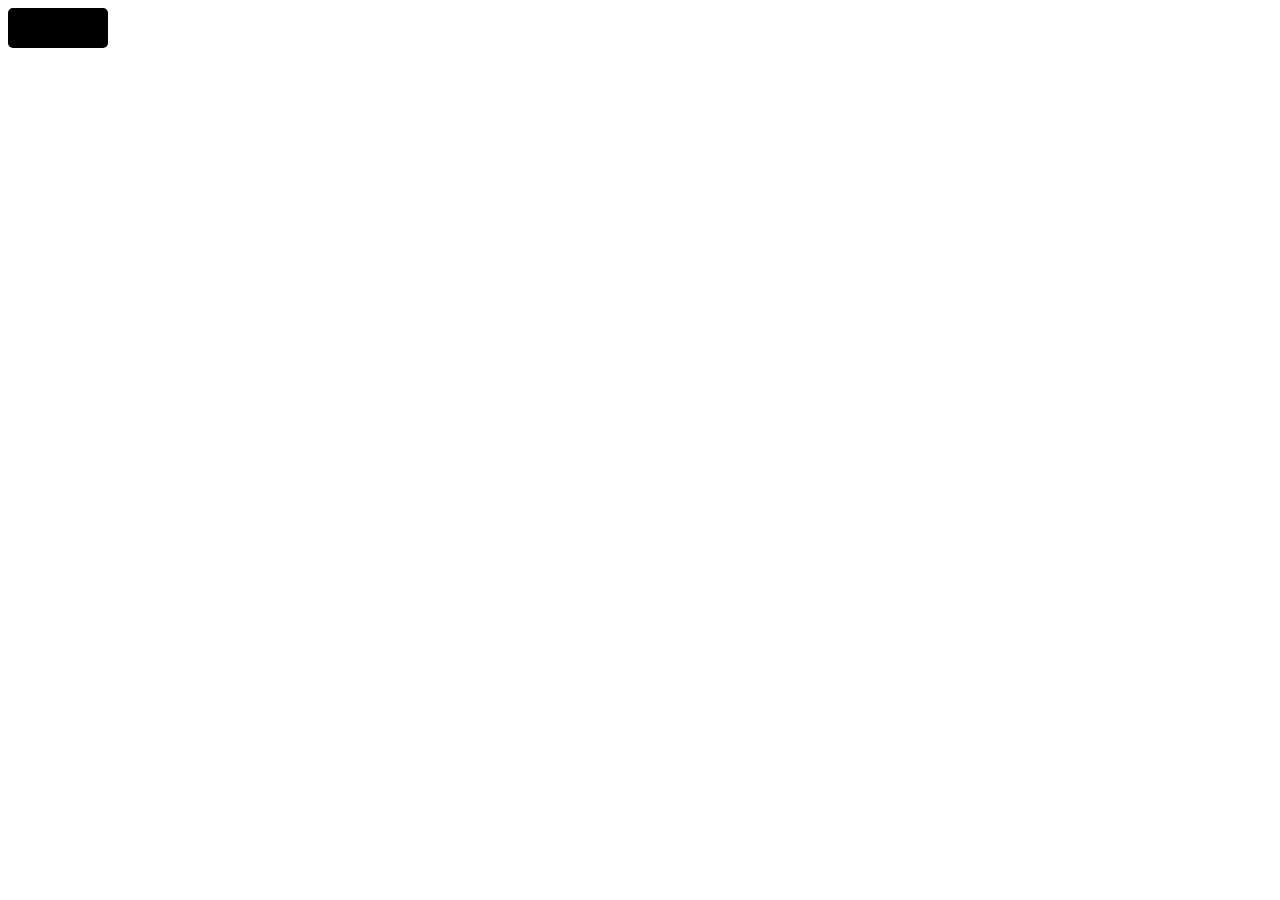
==== herobuttons.html @ 35c92b89 "moved styles to css file added new herobuttons file" ====
<!DOCTYPE html>
<html>
<head>
	<title>Subscribe to Always On. APA-Tech.</title>
	<link rel="stylesheet" href="styles.css"><link>
</head>
<body>
<a target="_blank" href="https://open.spotify.com/show/76ZxrgCR0KMnJDeTTqTNfX" class="subscribe spotify">Listen on Spotify</a>
</div>
</body>
</html>
---- styles.css ----
.center {
    display: flex;
    justify-content: center;
}

.subscribe {
	display: block;
	background-color: #000000;
	background-image: url(https://assets.buzzsprout.com/assets/public_players/listen_on-109d5ef29be389e41e77dd2c26ae2ab0a9cc72a6703624602ab41d9387a85924.svg);
	background-repeat: no-repeat;
	background-size: 1350px 28px;
	border-radius: 5px;
	text-indent: -9000px;
	background-position: 10px 7px;
	height: 40px;
	width: 162px;
	margin-right: 5px;
}

.apple {}
.google { background-position: -468px 7px; width: 170px}
.spotify { background-position: -182px 7px; width: 100px }
.amazon {background-position: -511px 7px;}
.rss { background-position: -317px 7px; width: 120px }
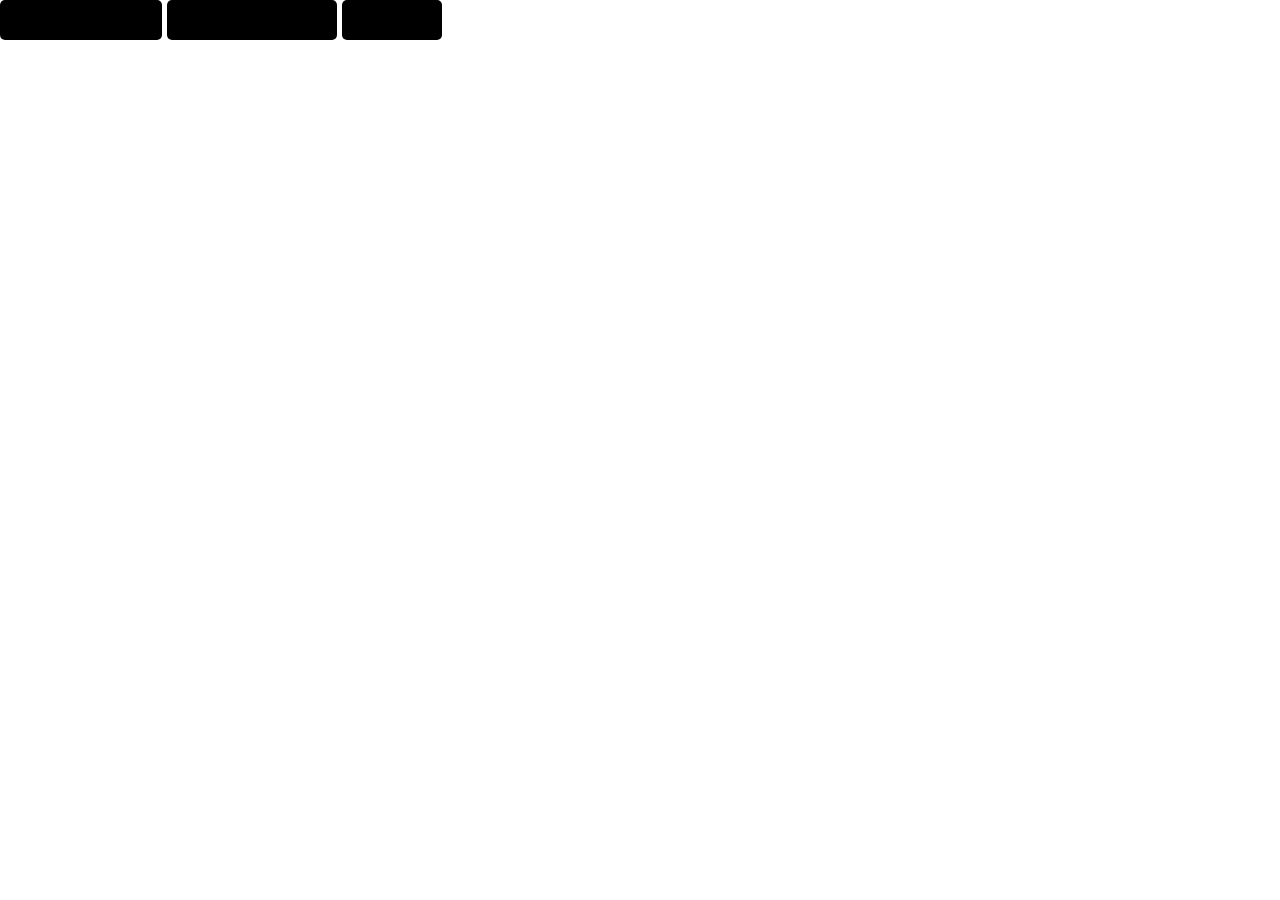
==== commit b49aa471: "removed rss button added all buttons to hero" ====
--- a/herobuttons.html
+++ b/herobuttons.html
@@ -5,7 +5,10 @@
 	<link rel="stylesheet" href="styles.css"><link>
 </head>
 <body>
-<a target="_blank" href="https://open.spotify.com/show/76ZxrgCR0KMnJDeTTqTNfX" class="subscribe spotify">Listen on Spotify</a>
+<div class="left">
+	<a target="_blank" href="https://podcasts.apple.com/us/podcast/always-on-apa-tech/id1536951755?uo=4" class="subscribe apple">Listen on Apple Podcasts</a>
+	<a target="_blank" href="https://podcasts.google.com/feed/aHR0cHM6Ly9mZWVkcy5idXp6c3Byb3V0LmNvbS8xNDA0MDE5LnJzcw==" class="subscribe google">Listen on Google Podcasts</a>
+	<a target="_blank" href="https://open.spotify.com/show/76ZxrgCR0KMnJDeTTqTNfX" class="subscribe spotify">Listen on Spotify</a>
 </div>
 </body>
 </html>
--- a/styles.css
+++ b/styles.css
@@ -1,6 +1,16 @@
+html, body {
+    margin: 0;
+    padding: 0;
+}
+
 .center {
     display: flex;
     justify-content: center;
+}
+
+.left {
+	display: flex;
+	justify-content: left;
 }
 
 .subscribe {
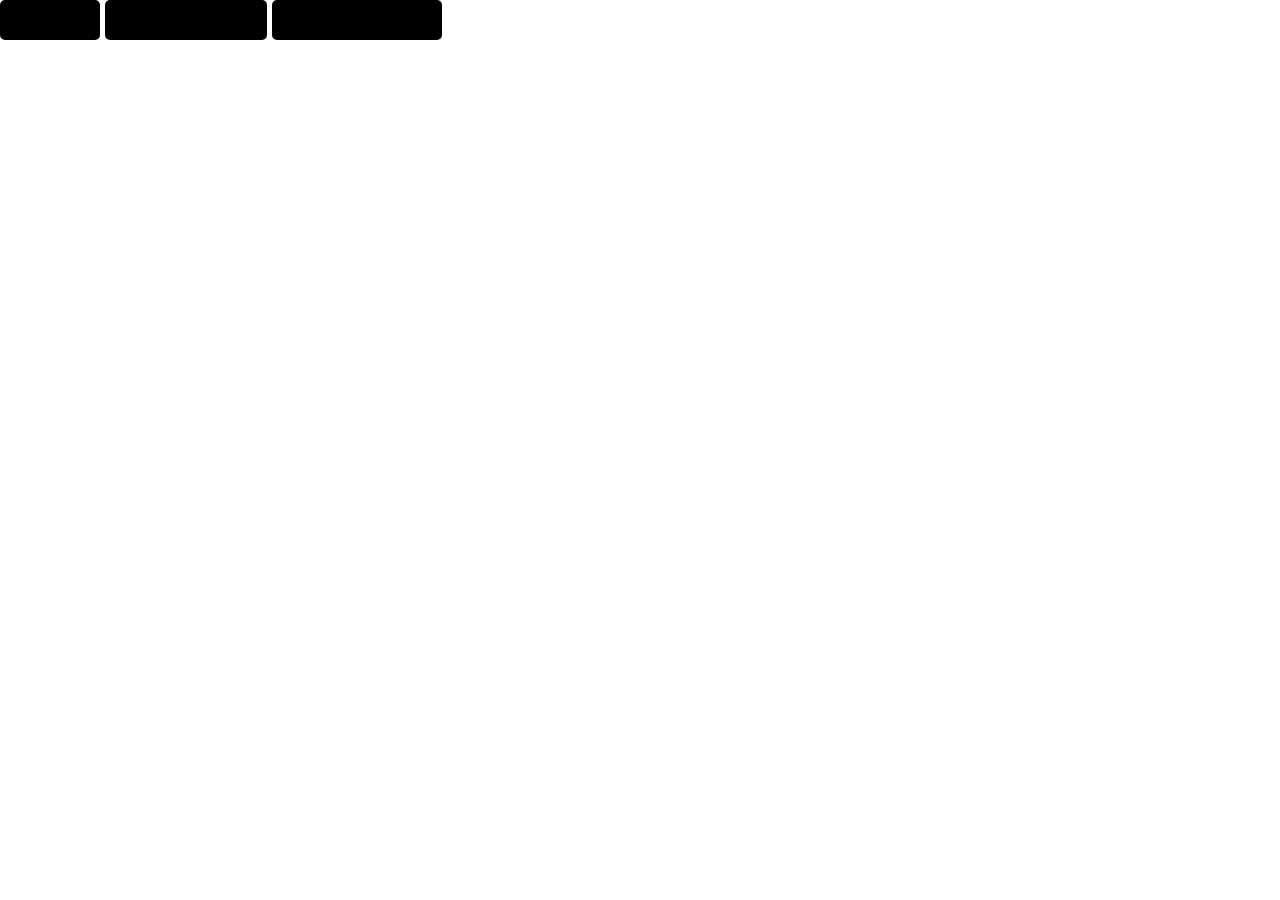
==== commit 89773203: "reordered buttons" ====
--- a/herobuttons.html
+++ b/herobuttons.html
@@ -6,9 +6,9 @@
 </head>
 <body>
 <div class="left">
+	<a target="_blank" href="https://open.spotify.com/show/76ZxrgCR0KMnJDeTTqTNfX" class="subscribe spotify">Listen on Spotify</a>
 	<a target="_blank" href="https://podcasts.apple.com/us/podcast/always-on-apa-tech/id1536951755?uo=4" class="subscribe apple">Listen on Apple Podcasts</a>
 	<a target="_blank" href="https://podcasts.google.com/feed/aHR0cHM6Ly9mZWVkcy5idXp6c3Byb3V0LmNvbS8xNDA0MDE5LnJzcw==" class="subscribe google">Listen on Google Podcasts</a>
-	<a target="_blank" href="https://open.spotify.com/show/76ZxrgCR0KMnJDeTTqTNfX" class="subscribe spotify">Listen on Spotify</a>
 </div>
 </body>
 </html>
